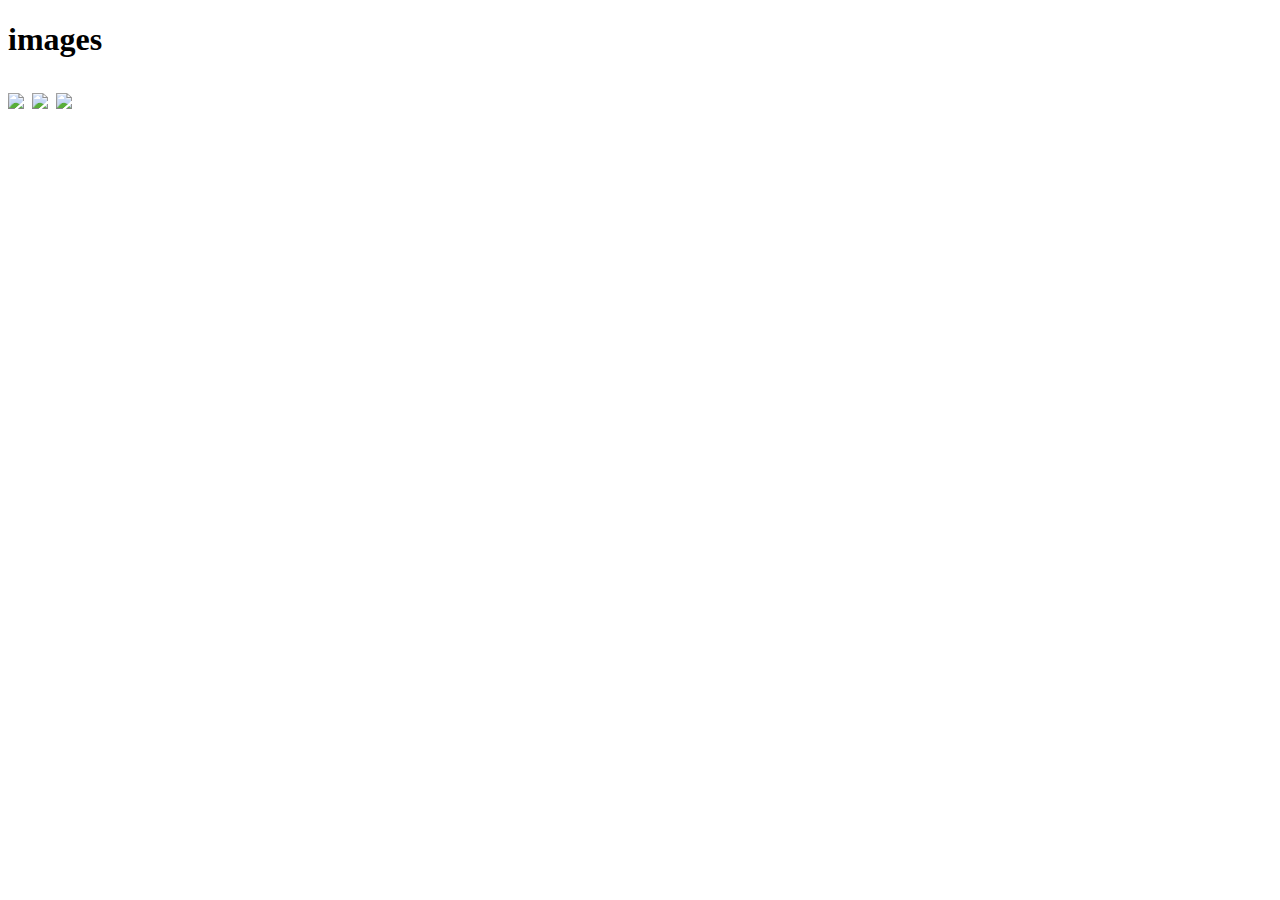
==== images/index.html @ 1c9df527 "added images to source" ====
<!DOCTYPE html>
<html>
	<head>
		<title> ADSW2 LABAS </title>
	</head>
	<body>
		<H1> images<H1>
		<div > <img src ="./images/download.jpg">
			<img src ="./images/download.jpg">
			<img src ="./images/download.jpg">
		</div>
	</body>
</html>
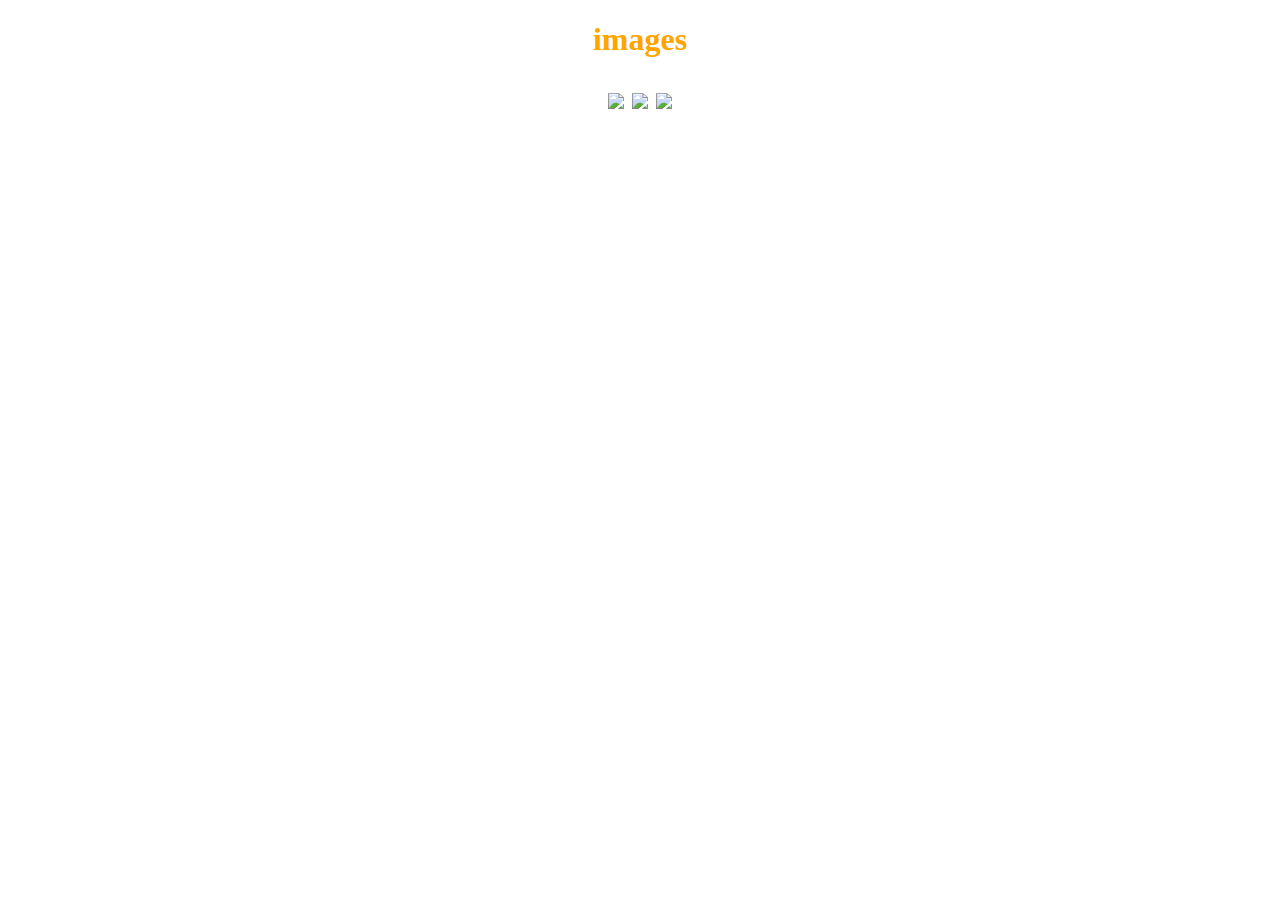
==== commit 66eecfca: "updated" ====
--- a/images/index.html
+++ b/images/index.html
@@ -2,6 +2,12 @@
 <html>
 	<head>
 		<title> ADSW2 LABAS </title>
+	<style>
+		h1{text-align: center; color:orange;}
+		img{width:auto; height=250px;}
+		.images{display:flex; justify-content:center;}
+	</style>
+
 	</head>
 	<body>
 		<H1> images<H1>
